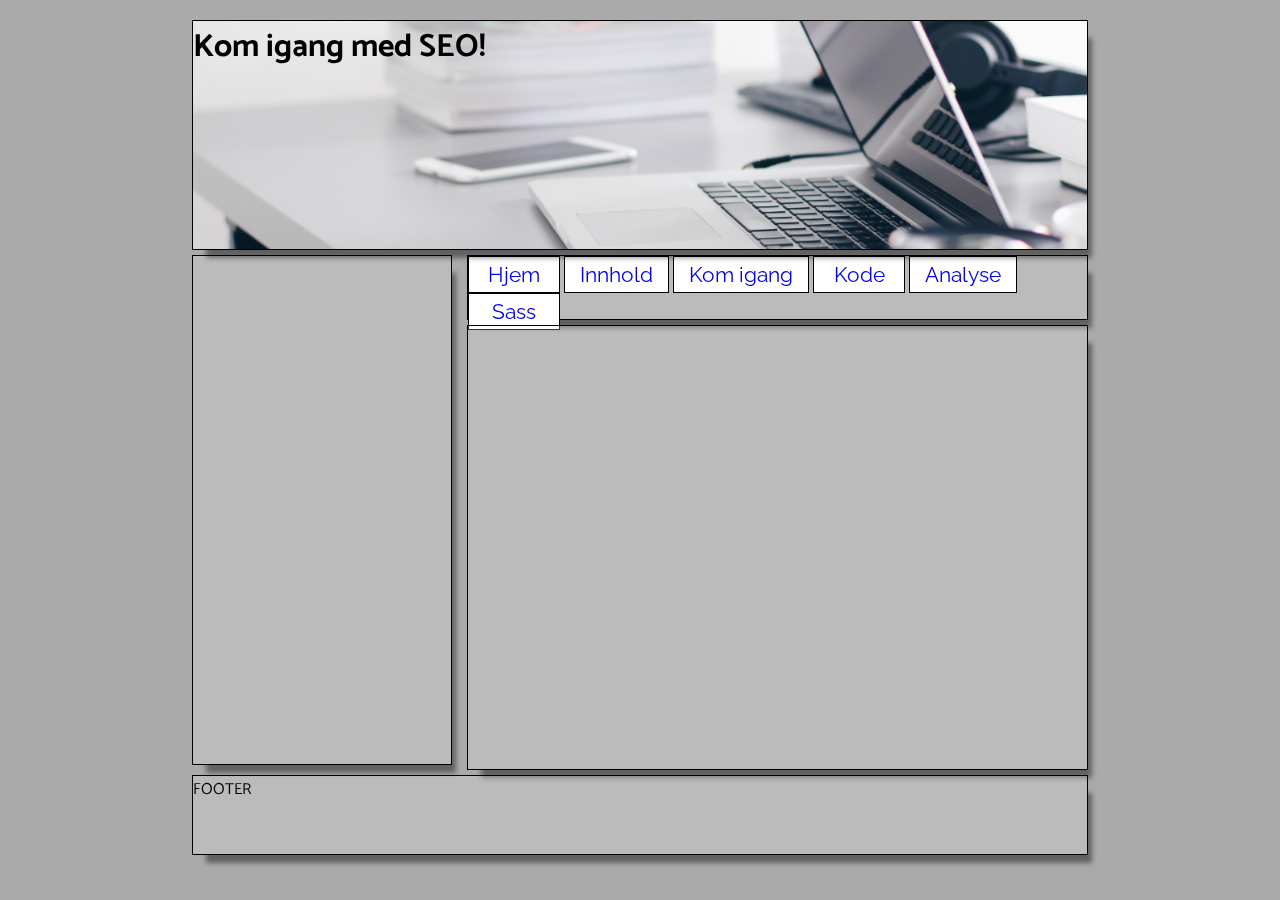
==== index.html @ b0d25c45 "Save computer" ====
<!DOCTYPE html>	
<html>
	<head>
		<meta charset="UTF-8"/>
		<title>Oblig3</title>
		<script type="text/javascript" src="./script/main.js"></script>
		<link rel="stylesheet" type="text/css" href="stiler/main.css" />
	</head>
	
	<body>
		<div id="full_background">
		</div>
	
		<div class="master-grid">
		
			<header id="main_header" class="grid-header">
			<h1>Kom igang med SEO!</h1>
			</header>
			
			<nav id="main_nav" class="grid-nav">
				<ul>
					<li><a href="#" class="small_button">Hjem</a></li>
					<li><a href="#" class="small_button">Innhold</a></li>
					<li><a href="#" class="small_button">Kom igang</a></li>
					<li><a href="#" class="small_button">Kode</a></li>
					<li><a href="#" class="small_button">Analyse</a></li>
					<li><a href="#" class="small_button">Sass</a></li>
				</ul>
			
			</nav>
			
			<aside id="main_aside" class="grid-aside">
			<section>
			
			</section>
			
			</aside>
			
			<main id="main_main" class="grid-main">
			
			</main>
			
			
			<div  class="grid_blank">
			
			</div>
			
			<footer id="main_footer" class="grid-footer">
			<p>FOOTER</p>
			
			</footer>
			
			
			
			
		</div>
	
	
	
	</body>


</html>
---- stiler/main.css ----
/*
 *     __        _______ ____           ___  _     _ _         _____ 
 *     \ \      / / ____| __ )         / _ \| |__ | (_) __ _  |___ / 
 *      \ \ /\ / /|  _| |  _ \   _____| | | | '_ \| | |/ _` |   |_ \ 
 *       \ V  V / | |___| |_) | |_____| |_| | |_) | | | (_| |  ___) |
 *        \_/\_/  |_____|____/         \___/|_.__/|_|_|\__, | |____/ 
 *                                                     |___/         
 * 						Laget av Magnus Pettersen
 *                                                                   
 */

 
 
@import url("normalize.css");
@import url("gridmapping.css");
@import url("myButtons.css");


	@import url('https://fonts.googleapis.com/css?family=Catamaran:200'); 
	/*	Brukes til vanlig tekst.
	/	font-family: 'Catamaran', sans-serif; */
	
	@import url('https://fonts.googleapis.com/css?family=Raleway:700');
	/*	Brukes til linker og buttons.
	/	font-family: 'Raleway', sans-serif; */






/*      ____  ____  _____ _____ _____  __
 *     |  _ \|  _ \| ____|  ___|_ _\ \/ /
 *     | |_) | |_) |  _| | |_   | | \  / 
 *     |  __/|  _ <| |___|  _|  | | /  \ 
 *     |_|   |_| \_\_____|_|   |___/_/\_\                                      
 */  
body * {
	-webkit-box-sizing: border-box;
	-moz-box-sizing: border-box;
	box-sizing: border-box;
}
body {
}
header, main, footer, nav, article, aside, div {
	display: block;
}
h1, h2, h3, h4, p {
	margin: 0;
	padding: 0;
	border: 0;
	
}
li, ul {
	margin: 0;
	padding: 0;
}
a {
	font-family: 'Raleway', sans-serif;
	font-size: 16pt;
}
h1, h2, h3 {
	font-family: 'Catamaran', sans-serif;
	
}
p {
	font-family: 'Catamaran', sans-serif;
	
}
/* 	 _____ _____ _____ _____ _____ _____ 
 *	|_____|_____|_____|_____|_____|_____|
 *	|_____|_____|_____|_____|_____|_____|
*/



body {
	width: 70%;
	margin: 0 auto;
	
}

/*#full_background {
    position: fixed;
    top: 50%;
    left: 50%;
    min-width: 100%;
    min-height: 100%;
    transform: translateX(-50%) translateY(-50%);
	z-index: -100;
    background-size: cover;
	opacity: 0.8;
	background-image: url("../bilder/background_full5.jpg");
}*/

#full_background {
	 position: fixed;
    top: 50%;
    left: 50%;
    min-width: 100%;
    min-height: 100%;
    transform: translateX(-50%) translateY(-50%);
	z-index: -100;
    background-size: cover;
	background-color: #aaa;
	
}

#main_header {
    background-size: cover;
	background-repeat: no-repeat;
	background-image: url("../bilder/header_background2.jpg");
	box-shadow: 9px 13px 5px -5px rgba(0,0,0,0.43);
	
}

#main_nav{
	box-shadow: 9px 13px 5px -5px rgba(0,0,0,0.43);
	
}
#main_nav ul li{
	display: inline-block;
	
}

#main_aside {
	box-shadow: 9px 13px 5px -5px rgba(0,0,0,0.43);
	
}

#main_main {
	box-shadow: 9px 13px 5px -5px rgba(0,0,0,0.43);
	
}

#main_footer {
	box-shadow: 9px 13px 5px -5px rgba(0,0,0,0.43);
	
}

#
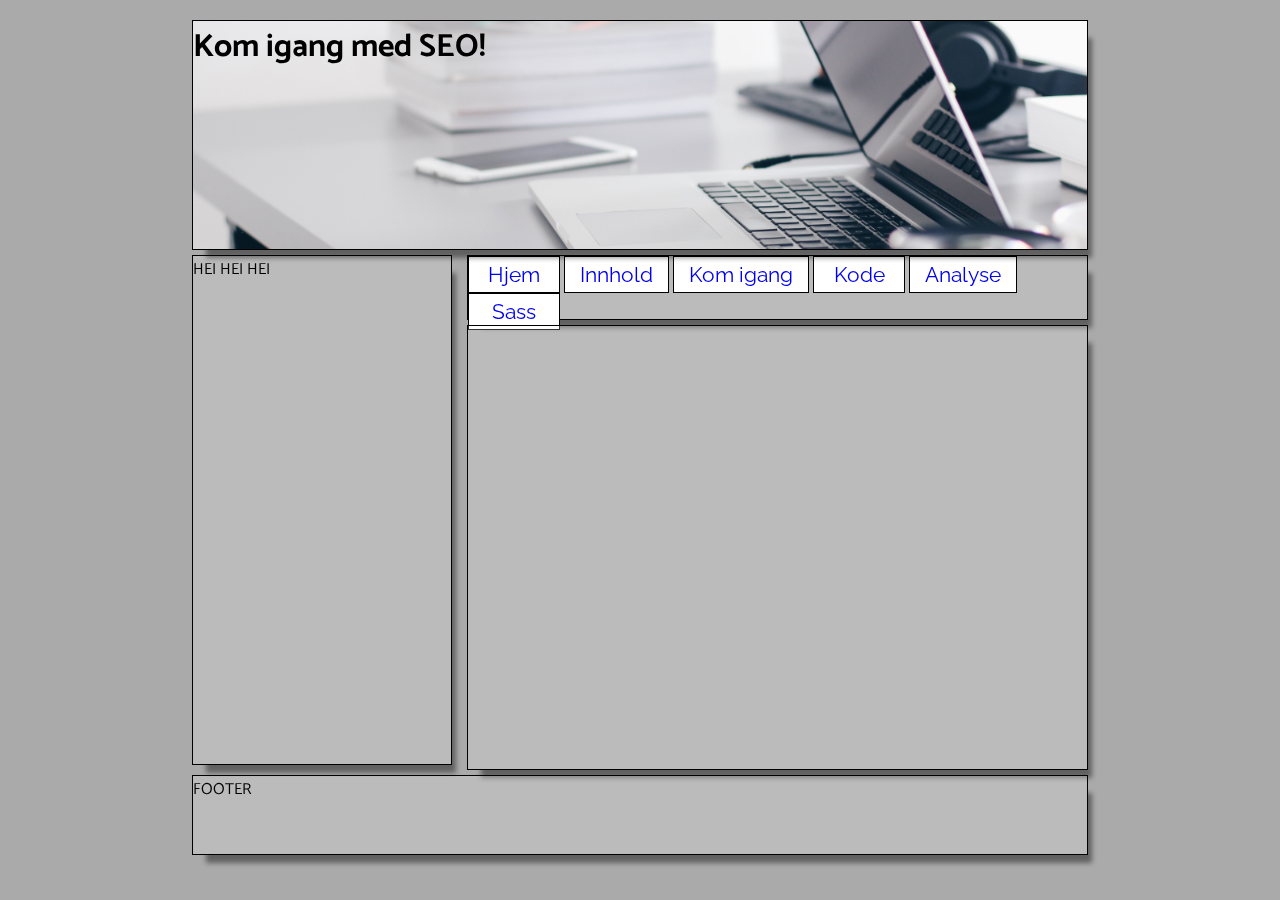
==== commit 789a2ec4: "Save test" ====
--- a/index.html
+++ b/index.html
@@ -31,7 +31,7 @@
 			
 			<aside id="main_aside" class="grid-aside">
 			<section>
-			
+			<p>HEI HEI HEI</p>
 			</section>
 			
 			</aside>
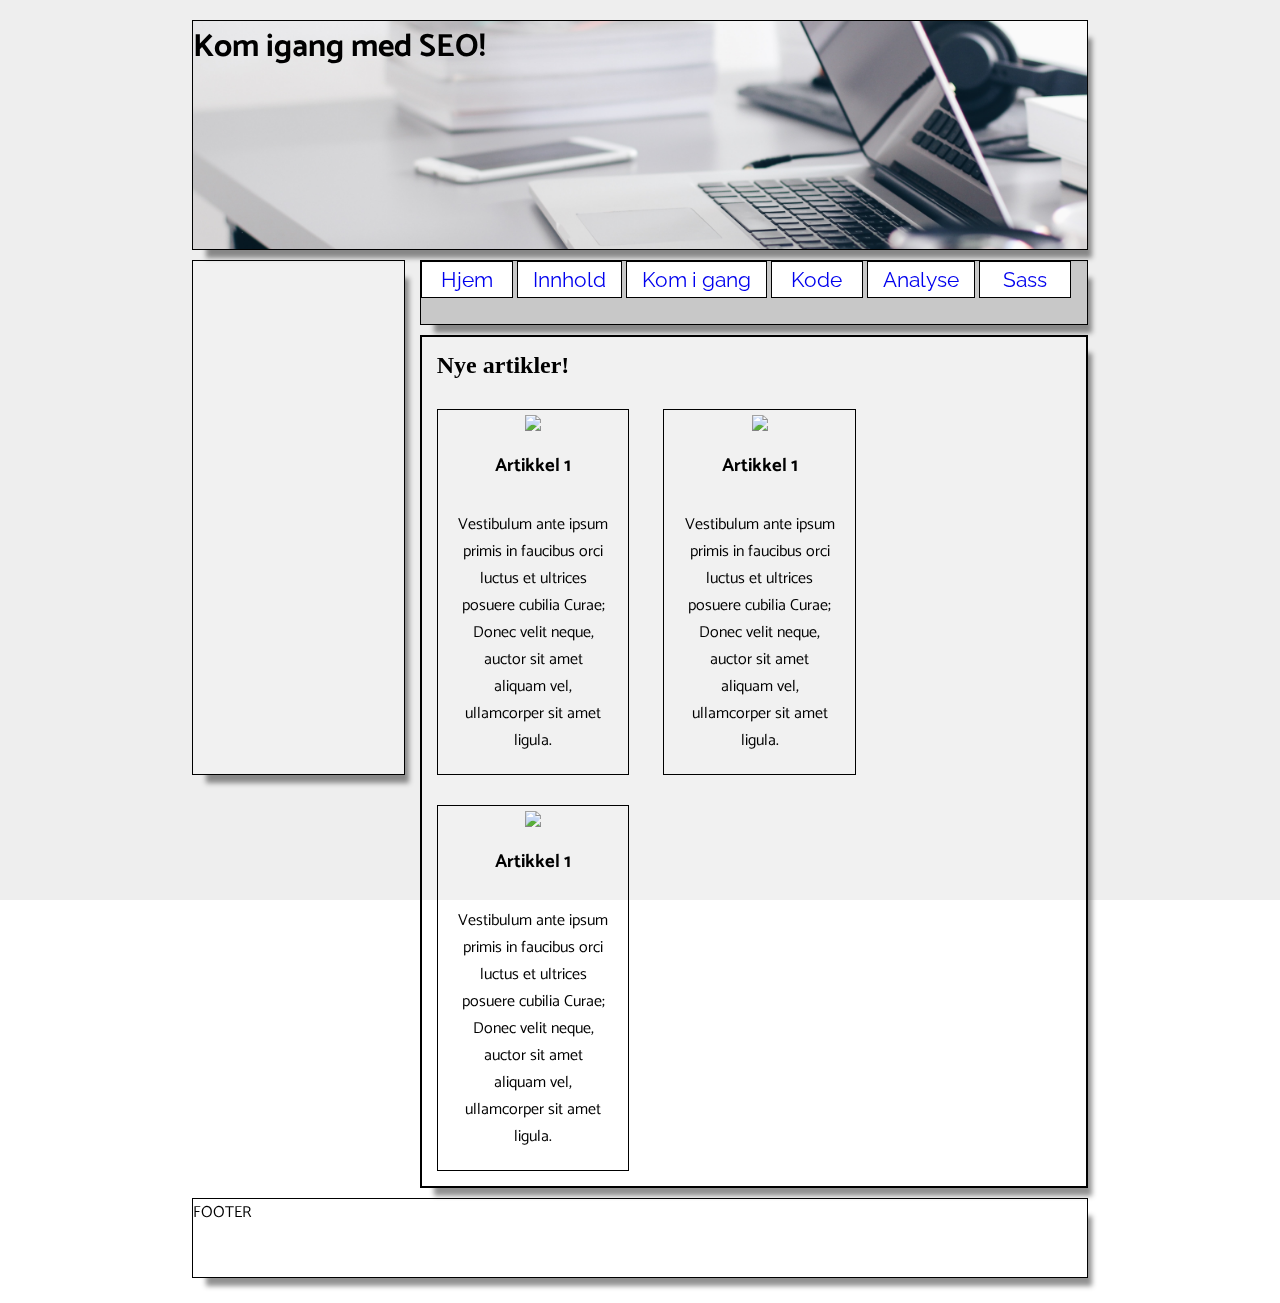
==== commit 3b30a0ea: "Save laptop" ====
--- a/index.html
+++ b/index.html
@@ -21,7 +21,7 @@
 				<ul>
 					<li><a href="#" class="small_button">Hjem</a></li>
 					<li><a href="#" class="small_button">Innhold</a></li>
-					<li><a href="#" class="small_button">Kom igang</a></li>
+					<li><a href="#" class="small_button">Kom i gang</a></li>
 					<li><a href="#" class="small_button">Kode</a></li>
 					<li><a href="#" class="small_button">Analyse</a></li>
 					<li><a href="#" class="small_button">Sass</a></li>
@@ -31,13 +31,46 @@
 			
 			<aside id="main_aside" class="grid-aside">
 			<section>
-			<p>HEI HEI HEI</p>
+				
 			</section>
 			
 			</aside>
 			
 			<main id="main_main" class="grid-main">
-			
+				
+				<section class="wrapper">
+				
+					<h2> Nye artikler!</h2>
+					
+					<article class="article_left">
+
+							<img src="http://via.placeholder.com/350x350">
+							<h3>Artikkel 1</h3>
+							<p>Vestibulum ante ipsum primis in faucibus orci luctus et ultrices posuere cubilia Curae; Donec velit neque, auctor sit amet aliquam vel, ullamcorper sit amet ligula.
+							</p>
+
+					</article>
+					<article class="article_left">
+
+							<img src="http://via.placeholder.com/350x350">
+							<h3>Artikkel 1</h3>
+							<p>Vestibulum ante ipsum primis in faucibus orci luctus et ultrices posuere cubilia Curae; Donec velit neque, auctor sit amet aliquam vel, ullamcorper sit amet ligula.
+							</p>
+
+					</article>
+					<article class="article_left">
+
+							<img src="http://via.placeholder.com/350x350">
+							<h3>Artikkel 1</h3>
+							<p>Vestibulum ante ipsum primis in faucibus orci luctus et ultrices posuere cubilia Curae; Donec velit neque, auctor sit amet aliquam vel, ullamcorper sit amet ligula.
+							</p>
+
+					</article>
+					
+					
+				
+				</section>
+				
 			</main>
 			
 			
--- a/stiler/main.css
+++ b/stiler/main.css
@@ -1,10 +1,10 @@
 /*
- *     __        _______ ____           ___  _     _ _         _____ 
- *     \ \      / / ____| __ )         / _ \| |__ | (_) __ _  |___ / 
- *      \ \ /\ / /|  _| |  _ \   _____| | | | '_ \| | |/ _` |   |_ \ 
- *       \ V  V / | |___| |_) | |_____| |_| | |_) | | | (_| |  ___) |
- *        \_/\_/  |_____|____/         \___/|_.__/|_|_|\__, | |____/ 
- *                                                     |___/         
+ *     __        _______ ____            ___  _     _ _         _____ 
+ *     \ \      / / ____| __ )          / _ \| |__ | (_) __ _  |___ / 
+ *      \ \ /\ / /|  _| |  _ \   _____ | | | | '_ \| | |/ _` |   |_ \ 
+ *       \ V  V / | |___| |_) | |_____|| |_| | |_) | | | (_| |  ___) |
+ *        \_/\_/  |_____|____/          \___/|_.__/|_|_|\__, | |____/ 
+ *                                                      |___/         
  * 						Laget av Magnus Pettersen
  *                                                                   
  */
@@ -35,6 +35,7 @@
  *     |  __/|  _ <| |___|  _|  | | /  \ 
  *     |_|   |_| \_\_____|_|   |___/_/\_\                                      
  */  
+ 
 body * {
 	-webkit-box-sizing: border-box;
 	-moz-box-sizing: border-box;
@@ -59,18 +60,24 @@
 	font-family: 'Raleway', sans-serif;
 	font-size: 16pt;
 }
-h1, h2, h3 {
+h1, h3 {
 	font-family: 'Catamaran', sans-serif;
+	
+}
+h2 {
+	padding: 15px;
 	
 }
 p {
 	font-family: 'Catamaran', sans-serif;
 	
 }
-/* 	 _____ _____ _____ _____ _____ _____ 
- *	|_____|_____|_____|_____|_____|_____|
- *	|_____|_____|_____|_____|_____|_____|
-*/
+
+ /* _ _ _ _ _ _ _ _ _ _ _ _ _ _ _ _ _ _ _ _ _ _ _ _ _ _ _ _ _ _ _ 
+ * (_| |_| |_| |_| |_| |_| |_| |_| |_| |_| |_| |_| |_| |_| |_| |_)
+ *   |/  |/  |/  |/  |/  |/  |/  |/  |/  |/  |/  |/  |/  |/  |/   
+ */
+
 
 
 
@@ -102,9 +109,17 @@
     transform: translateX(-50%) translateY(-50%);
 	z-index: -100;
     background-size: cover;
-	background-color: #aaa;
-	
-}
+	background-color: #EEE;
+	
+}
+
+
+/*      _   _                _           
+ *     | | | | ___  __ _  __| | ___ _ __ 
+ *     | |_| |/ _ \/ _` |/ _` |/ _ \ '__|
+ *     |  _  |  __/ (_| | (_| |  __/ |   
+ *     |_| |_|\___|\__,_|\__,_|\___|_|                                          
+ */
 
 #main_header {
     background-size: cover;
@@ -113,49 +128,208 @@
 	box-shadow: 9px 13px 5px -5px rgba(0,0,0,0.43);
 	
 }
+ /* _ _ _ _ _ _ _ _ _ _ _ _ _ _ _ _ _ _ _ _ _ _ _ _ _ _ _ _ _ _ _ 
+ * (_| |_| |_| |_| |_| |_| |_| |_| |_| |_| |_| |_| |_| |_| |_| |_)
+ *   |/  |/  |/  |/  |/  |/  |/  |/  |/  |/  |/  |/  |/  |/  |/   
+ */
+ 
+ 
+ 
+ 
+ 
+ 
+ 
+
+
+/*      _   _             
+ *     | \ | | __ ___   __
+ *     |  \| |/ _` \ \ / /
+ *     | |\  | (_| |\ V / 
+ *     |_| \_|\__,_| \_/  
+ *                        
+ */
 
 #main_nav{
 	box-shadow: 9px 13px 5px -5px rgba(0,0,0,0.43);
+	background-color: rgba(200,200,200,1);
 	
 }
 #main_nav ul li{
 	display: inline-block;
 	
 }
+ /* _ _ _ _ _ _ _ _ _ _ _ _ _ _ _ _ _ _ _ _ _ _ _ _ _ _ _ _ _ _ _ 
+ * (_| |_| |_| |_| |_| |_| |_| |_| |_| |_| |_| |_| |_| |_| |_| |_)
+ *   |/  |/  |/  |/  |/  |/  |/  |/  |/  |/  |/  |/  |/  |/  |/   
+ */
+ 
+ 
+ 
+ 
+ 
+ 
+ 
+
+
+/*
+ *         _        _     _      
+ *        / \   ___(_) __| | ___ 
+ *       / _ \ / __| |/ _` |/ _ \
+ *      / ___ \\__ \ | (_| |  __/
+ *     /_/   \_\___/_|\__,_|\___|
+ *                               
+ */
+
 
 #main_aside {
 	box-shadow: 9px 13px 5px -5px rgba(0,0,0,0.43);
 	
 }
+ /* _ _ _ _ _ _ _ _ _ _ _ _ _ _ _ _ _ _ _ _ _ _ _ _ _ _ _ _ _ _ _ 
+ * (_| |_| |_| |_| |_| |_| |_| |_| |_| |_| |_| |_| |_| |_| |_| |_)
+ *   |/  |/  |/  |/  |/  |/  |/  |/  |/  |/  |/  |/  |/  |/  |/   
+ */
+ 
+ 
+ 
+ 
+ 
+ 
+
+
+/*
+ *      __  __       _       
+ *     |  \/  | __ _(_)_ __  
+ *     | |\/| |/ _` | | '_ \ 
+ *     | |  | | (_| | | | | |
+ *     |_|  |_|\__,_|_|_| |_|
+ *                           
+ */
+
 
 #main_main {
 	box-shadow: 9px 13px 5px -5px rgba(0,0,0,0.43);
-	
-}
+	display: flex;
+	
+}
+ /* _ _ _ _ _ _ _ _ _ _ _ _ _ _ _ _ _ _ _ _ _ _ _ _ _ _ _ _ _ _ _ 
+ * (_| |_| |_| |_| |_| |_| |_| |_| |_| |_| |_| |_| |_| |_| |_| |_)
+ *   |/  |/  |/  |/  |/  |/  |/  |/  |/  |/  |/  |/  |/  |/  |/   
+ */
+ 
+ 
+ 
+ 
+ 
+ 
+ 
+
+
+/***
+ *      _____           _            
+ *     |  ___|__   ___ | |_ ___ _ __ 
+ *     | |_ / _ \ / _ \| __/ _ \ '__|
+ *     |  _| (_) | (_) | ||  __/ |   
+ *     |_|  \___/ \___/ \__\___|_|   
+ *                                   
+ */
+
 
 #main_footer {
 	box-shadow: 9px 13px 5px -5px rgba(0,0,0,0.43);
 	
 }
-
-#
-
-
-
-
-
-
-
-
-
-
-
-
-
-
-
-
-
-
-
-
+ /* _ _ _ _ _ _ _ _ _ _ _ _ _ _ _ _ _ _ _ _ _ _ _ _ _ _ _ _ _ _ _ 
+ * (_| |_| |_| |_| |_| |_| |_| |_| |_| |_| |_| |_| |_| |_| |_| |_)
+ *   |/  |/  |/  |/  |/  |/  |/  |/  |/  |/  |/  |/  |/  |/  |/   
+ */
+ 
+ 
+ 
+ 
+ 
+ 
+ 
+
+
+/***
+ *       ____ _                         
+ *      / ___| | __ _ ___ ___  ___  ___ 
+ *     | |   | |/ _` / __/ __|/ _ \/ __|
+ *     | |___| | (_| \__ \__ \  __/\__ \
+ *      \____|_|\__,_|___/___/\___||___/
+ *                                      
+ */
+
+.wrapper {
+	border: 1px solid black;
+	float: left;
+	width: 100%;
+	max-width: 100%;
+	flex-wrap: wrap;
+	flex-direction: row;
+	justify-content: flex-start;
+	
+}
+
+.article_left {
+	display: inline-block;
+	margin: 15px;
+	border: 1px solid black;
+	padding: 5px;
+	text-align: center;
+	min-width: 180px;
+	max-width: 29%;
+}
+.article_left p, h3 {
+	padding: 15px;
+}
+.article_left img {
+	width: 100%;
+	
+}
+
+
+.article_left_img {
+	
+}
+ /* _ _ _ _ _ _ _ _ _ _ _ _ _ _ _ _ _ _ _ _ _ _ _ _ _ _ _ _ _ _ _ 
+ * (_| |_| |_| |_| |_| |_| |_| |_| |_| |_| |_| |_| |_| |_| |_| |_)
+ *   |/  |/  |/  |/  |/  |/  |/  |/  |/  |/  |/  |/  |/  |/  |/   
+ */
+ 
+ 
+ 
+ 
+ 
+ 
+ 
+
+
+@media only screen and (max-width: 700px) {
+	body {
+		background: red;
+		color: purple;
+		
+	}
+	
+}
+
+
+
+
+
+
+
+
+
+
+
+
+
+
+
+
+
+
+
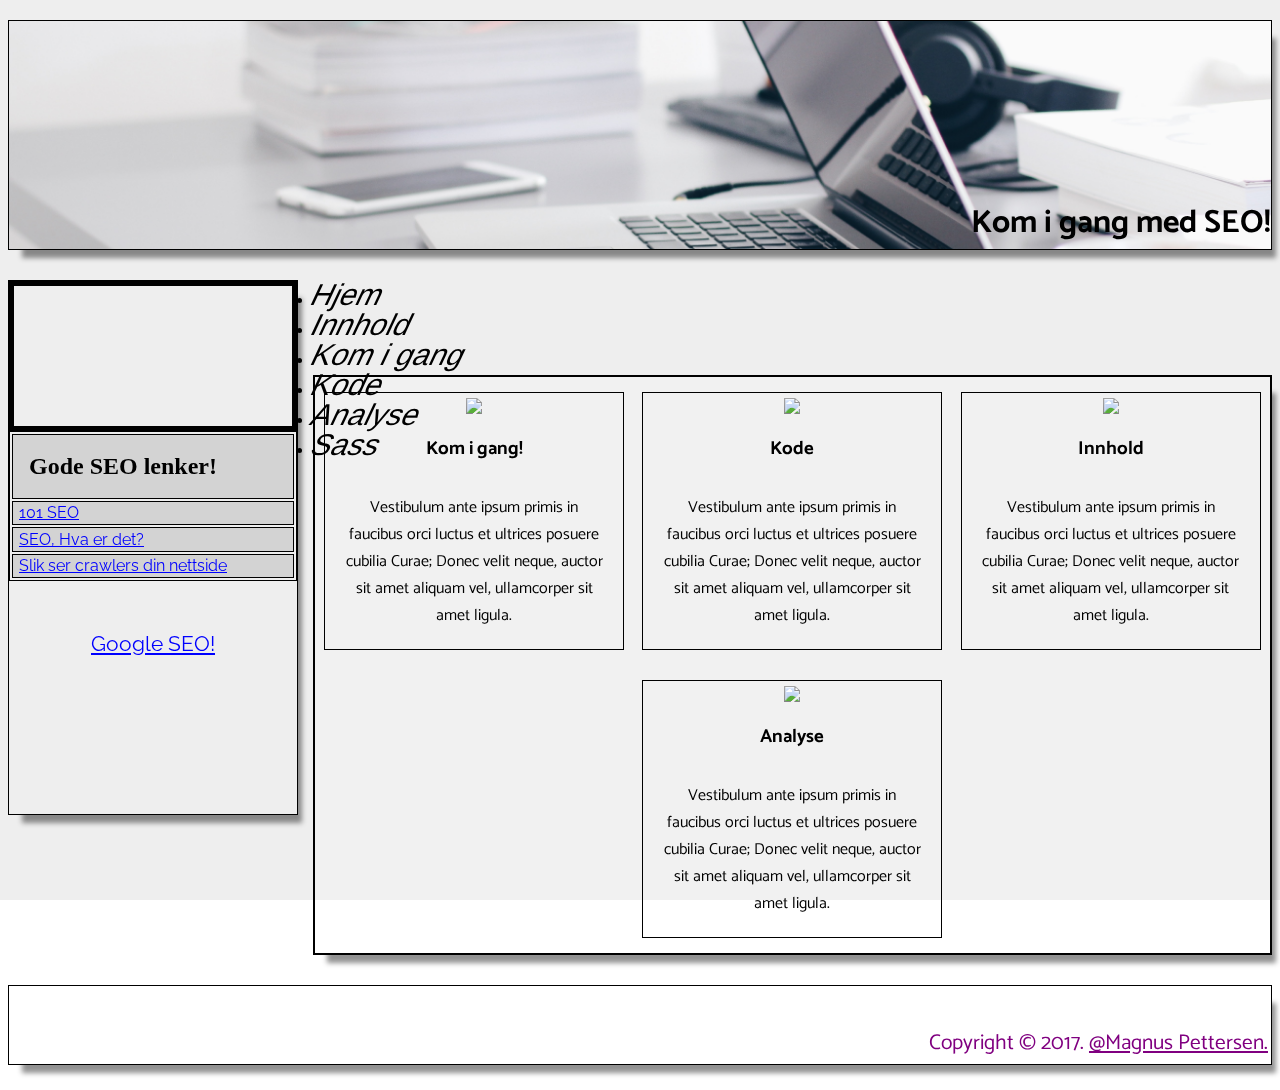
==== commit 4592ec07: "Save computer." ====
--- a/index.html
+++ b/index.html
@@ -14,38 +14,87 @@
 		<div class="master-grid">
 		
 			<header id="main_header" class="grid-header">
-			<h1>Kom igang med SEO!</h1>
+			<h1 class="header_title">Kom i gang med SEO!</h1>
 			</header>
 			
-			<nav id="main_nav" class="grid-nav">
-				<ul>
-					<li><a href="#" class="small_button">Hjem</a></li>
-					<li><a href="#" class="small_button">Innhold</a></li>
-					<li><a href="#" class="small_button">Kom i gang</a></li>
-					<li><a href="#" class="small_button">Kode</a></li>
-					<li><a href="#" class="small_button">Analyse</a></li>
-					<li><a href="#" class="small_button">Sass</a></li>
-				</ul>
-			
+			<nav class="grid-nav">
+				<div id="main_nav">
+					<ul>
+						<li class="small_button_skew"><a href="#">Hjem</a></li>
+						<li class="small_button_skew"><a href="#">Innhold</a></li>
+						<li class="small_button_skew"><a href="#">Kom i gang</a></li>
+						<li class="small_button_skew"><a href="#">Kode</a></li>
+						<li class="small_button_skew"><a href="#">Analyse</a></li>
+						<li class="small_button_skew"><a href="#">Sass</a></li>
+					</ul>
+				</div>
 			</nav>
 			
 			<aside id="main_aside" class="grid-aside">
 			<section>
+				
+				
+				
+				
+				<article class="aside_article">
+					<iframe  class="aside_iframe" src="https://www.youtube.com/embed/lyiikzjg9a0" align="center" allowfullscreen></iframe>
+				</article>
+				
+				<article class="aside_article">
+					<table>
+						<tr>
+							<th><h2>Gode SEO lenker!</h2></th>
+						</tr>
+						
+						<tr>
+							<td><a href="https://www.searchenginejournal.com/101-quick-seo-tips/180563/">101 SEO</a></td>
+						</tr>
+						
+						<tr>
+							<td><a href="#">SEO, Hva er det?</a></td>
+						</tr>
+						
+						<tr>
+							<td><a href="http://www.browseo.net/">Slik ser crawlers din nettside</a></td>
+						</tr>
+					
+					</table>
+					
+					
+				</article>
+				
+				<article class="aside_article">
+				
+					<div id="google_button">
+						<a class="large_button" href="#">
+							Google SEO!
+						</a>
+					</div>
+				
+				</article>
 				
 			</section>
 			
 			</aside>
 			
 			<main id="main_main" class="grid-main">
-				
 				<section class="wrapper">
 				
-					<h2> Nye artikler!</h2>
+					
 					
 					<article class="article_left">
 
 							<img src="http://via.placeholder.com/350x350">
-							<h3>Artikkel 1</h3>
+							<h3>Kom i gang!</h3>
+							<p>Vestibulum ante ipsum primis in faucibus orci luctus et ultrices posuere cubilia Curae; Donec velit neque, auctor sit amet aliquam vel, ullamcorper sit amet ligula.
+							</p>
+
+					</article>
+					
+					<article class="article_left">
+
+							<img src="http://via.placeholder.com/750x750">
+							<h3>Kode</h3>
 							<p>Vestibulum ante ipsum primis in faucibus orci luctus et ultrices posuere cubilia Curae; Donec velit neque, auctor sit amet aliquam vel, ullamcorper sit amet ligula.
 							</p>
 
@@ -53,7 +102,7 @@
 					<article class="article_left">
 
 							<img src="http://via.placeholder.com/350x350">
-							<h3>Artikkel 1</h3>
+							<h3>Innhold</h3>
 							<p>Vestibulum ante ipsum primis in faucibus orci luctus et ultrices posuere cubilia Curae; Donec velit neque, auctor sit amet aliquam vel, ullamcorper sit amet ligula.
 							</p>
 
@@ -61,12 +110,11 @@
 					<article class="article_left">
 
 							<img src="http://via.placeholder.com/350x350">
-							<h3>Artikkel 1</h3>
+							<h3>Analyse</h3>
 							<p>Vestibulum ante ipsum primis in faucibus orci luctus et ultrices posuere cubilia Curae; Donec velit neque, auctor sit amet aliquam vel, ullamcorper sit amet ligula.
 							</p>
 
 					</article>
-					
 					
 				
 				</section>
@@ -79,7 +127,7 @@
 			</div>
 			
 			<footer id="main_footer" class="grid-footer">
-			<p>FOOTER</p>
+			<p class="copy_text" >Copyright © 2017. <a href="mailto:magnusp@hiof.no">@Magnus Pettersen.</a></p>
 			
 			</footer>
 			
--- a/stiler/main.css
+++ b/stiler/main.css
@@ -28,8 +28,8 @@
 
 
 
-
-/*      ____  ____  _____ _____ _____  __
+/**********************************
+ *      ____  ____  _____ _____ _____  __
  *     |  _ \|  _ \| ____|  ___|_ _\ \/ /
  *     | |_) | |_) |  _| | |_   | | \  / 
  *     |  __/|  _ <| |___|  _|  | | /  \ 
@@ -59,6 +59,14 @@
 a {
 	font-family: 'Raleway', sans-serif;
 	font-size: 16pt;
+	color: blue;
+}
+a:hover {
+	color: #04F;
+	
+}
+a:visited {
+	color: purple;
 }
 h1, h3 {
 	font-family: 'Catamaran', sans-serif;
@@ -73,32 +81,7 @@
 	
 }
 
- /* _ _ _ _ _ _ _ _ _ _ _ _ _ _ _ _ _ _ _ _ _ _ _ _ _ _ _ _ _ _ _ 
- * (_| |_| |_| |_| |_| |_| |_| |_| |_| |_| |_| |_| |_| |_| |_| |_)
- *   |/  |/  |/  |/  |/  |/  |/  |/  |/  |/  |/  |/  |/  |/  |/   
- */
-
-
-
-
-body {
-	width: 70%;
-	margin: 0 auto;
-	
-}
-
-/*#full_background {
-    position: fixed;
-    top: 50%;
-    left: 50%;
-    min-width: 100%;
-    min-height: 100%;
-    transform: translateX(-50%) translateY(-50%);
-	z-index: -100;
-    background-size: cover;
-	opacity: 0.8;
-	background-image: url("../bilder/background_full5.jpg");
-}*/
+
 
 #full_background {
 	 position: fixed;
@@ -113,8 +96,8 @@
 	
 }
 
-
-/*      _   _                _           
+/**********************************
+ *      _   _                _           
  *     | | | | ___  __ _  __| | ___ _ __ 
  *     | |_| |/ _ \/ _` |/ _` |/ _ \ '__|
  *     |  _  |  __/ (_| | (_| |  __/ |   
@@ -128,20 +111,22 @@
 	box-shadow: 9px 13px 5px -5px rgba(0,0,0,0.43);
 	
 }
- /* _ _ _ _ _ _ _ _ _ _ _ _ _ _ _ _ _ _ _ _ _ _ _ _ _ _ _ _ _ _ _ 
- * (_| |_| |_| |_| |_| |_| |_| |_| |_| |_| |_| |_| |_| |_| |_| |_)
- *   |/  |/  |/  |/  |/  |/  |/  |/  |/  |/  |/  |/  |/  |/  |/   
- */
- 
- 
- 
- 
- 
- 
- 
-
-
-/*      _   _             
+.header_title {
+	position: absolute;
+	bottom: 0;
+	right: 0;
+	
+}
+ 
+ 
+ 
+ 
+ 
+ 
+ 
+
+/**********************************
+ *      _   _             
  *     | \ | | __ ___   __
  *     |  \| |/ _` \ \ / /
  *     | |\  | (_| |\ V / 
@@ -150,28 +135,41 @@
  */
 
 #main_nav{
-	box-shadow: 9px 13px 5px -5px rgba(0,0,0,0.43);
-	background-color: rgba(200,200,200,1);
-	
+	/*box-shadow: 9px 13px 5px -5px rgba(0,0,0,0.43);
+	background-color: rgba(200,200,200,1);*/
+	height: 100%;
+	
+	
+}
+#main_nav ul{ 
+	display: inline-block;
+	margin: 0 auto;
 }
 #main_nav ul li{
-	display: inline-block;
-	
-}
- /* _ _ _ _ _ _ _ _ _ _ _ _ _ _ _ _ _ _ _ _ _ _ _ _ _ _ _ _ _ _ _ 
- * (_| |_| |_| |_| |_| |_| |_| |_| |_| |_| |_| |_| |_| |_| |_| |_)
- *   |/  |/  |/  |/  |/  |/  |/  |/  |/  |/  |/  |/  |/  |/  |/   
- */
- 
- 
- 
- 
- 
- 
- 
-
-
-/*
+	
+
+}
+#main_nav a {
+  display: inline-block;
+  width: 100%;
+  height: 100%;
+  text-decoration:none;
+  font: 30px/1 sans-serif;
+  transform: skew(-25deg); /* INVERSE SKEW */
+  color: #000;
+	
+}
+
+ 
+ 
+ 
+ 
+ 
+ 
+ 
+
+
+/**********************************
  *         _        _     _      
  *        / \   ___(_) __| | ___ 
  *       / _ \ / __| |/ _` |/ _ \
@@ -183,21 +181,49 @@
 
 #main_aside {
 	box-shadow: 9px 13px 5px -5px rgba(0,0,0,0.43);
-	
-}
- /* _ _ _ _ _ _ _ _ _ _ _ _ _ _ _ _ _ _ _ _ _ _ _ _ _ _ _ _ _ _ _ 
- * (_| |_| |_| |_| |_| |_| |_| |_| |_| |_| |_| |_| |_| |_| |_| |_)
- *   |/  |/  |/  |/  |/  |/  |/  |/  |/  |/  |/  |/  |/  |/  |/   
- */
- 
- 
- 
- 
- 
- 
-
-
-/*
+}
+.aside_article { 
+	width: 100%;
+}
+.aside_article td a{
+	font-size: 12pt;
+	padding: 5px;	
+}
+.aside_article table {
+	text-align: center;
+	border: 1px solid black;
+	margin: 0 auto;
+	width: 288px;
+	height: 150px;
+}
+.aside_article td, th {
+	border: 1px solid black;
+	background: lightgrey;
+	text-align: left;
+}
+.aside_iframe {
+	height: 150px;
+	width: 288px;
+	border: 5px solid black;
+}
+#google_button a {
+	padding: 15px;
+	font-size: 16pt;
+}
+#google_button {
+	text-align: center;
+	margin-top: 50px;
+}
+
+
+
+
+
+
+
+
+
+/**********************************
  *      __  __       _       
  *     |  \/  | __ _(_)_ __  
  *     | |\/| |/ _` | | '_ \ 
@@ -206,26 +232,47 @@
  *                           
  */
 
-
 #main_main {
 	box-shadow: 9px 13px 5px -5px rgba(0,0,0,0.43);
 	display: flex;
 	
 }
- /* _ _ _ _ _ _ _ _ _ _ _ _ _ _ _ _ _ _ _ _ _ _ _ _ _ _ _ _ _ _ _ 
- * (_| |_| |_| |_| |_| |_| |_| |_| |_| |_| |_| |_| |_| |_| |_| |_)
- *   |/  |/  |/  |/  |/  |/  |/  |/  |/  |/  |/  |/  |/  |/  |/   
- */
- 
- 
- 
- 
- 
- 
- 
-
-
-/***
+.wrapper {
+	border: 1px solid black;
+	width: 100%;
+	max-width: 100%;
+	display: flex;
+	flex-direction: row;
+	flex-wrap: wrap;
+	justify-content: flex-start;
+	
+}
+.article_left {
+	display: inline-block;
+	margin: 15px auto;
+	border: 1px solid black;
+	padding: 5px;
+	text-align: center;
+	min-width: 210px;
+	max-width: 300px;
+}
+.article_left p, h3 {
+	padding: 15px;
+}
+.article_left img {
+	width: 100%;
+	
+}
+
+ 
+ 
+ 
+ 
+ 
+ 
+
+
+/**********************************
  *      _____           _            
  *     |  ___|__   ___ | |_ ___ _ __ 
  *     | |_ / _ \ / _ \| __/ _ \ '__|
@@ -237,22 +284,33 @@
 
 #main_footer {
 	box-shadow: 9px 13px 5px -5px rgba(0,0,0,0.43);
-	
-}
- /* _ _ _ _ _ _ _ _ _ _ _ _ _ _ _ _ _ _ _ _ _ _ _ _ _ _ _ _ _ _ _ 
- * (_| |_| |_| |_| |_| |_| |_| |_| |_| |_| |_| |_| |_| |_| |_| |_)
- *   |/  |/  |/  |/  |/  |/  |/  |/  |/  |/  |/  |/  |/  |/  |/   
- */
- 
- 
- 
- 
- 
- 
- 
-
-
-/***
+	position: relative;
+	
+}
+.copy_text {
+	position: absolute;
+	right: 0;
+	bottom: 0;
+	font-size: 16pt;
+	margin: 3px;
+	color: purple;
+	color: purple;
+}
+.copy_text a {
+	color: purple;
+	font-family: 'Catamaran', sans-serif; 
+}
+
+ 
+ 
+ 
+ 
+ 
+ 
+ 
+
+
+/**********************************
  *       ____ _                         
  *      / ___| | __ _ ___ ___  ___  ___ 
  *     | |   | |/ _` / __/ __|/ _ \/ __|
@@ -261,52 +319,35 @@
  *                                      
  */
 
-.wrapper {
-	border: 1px solid black;
-	float: left;
-	width: 100%;
-	max-width: 100%;
-	flex-wrap: wrap;
-	flex-direction: row;
-	justify-content: flex-start;
-	
-}
-
-.article_left {
-	display: inline-block;
-	margin: 15px;
-	border: 1px solid black;
-	padding: 5px;
-	text-align: center;
-	min-width: 180px;
-	max-width: 29%;
-}
-.article_left p, h3 {
-	padding: 15px;
-}
-.article_left img {
-	width: 100%;
-	
-}
-
-
-.article_left_img {
-	
-}
- /* _ _ _ _ _ _ _ _ _ _ _ _ _ _ _ _ _ _ _ _ _ _ _ _ _ _ _ _ _ _ _ 
- * (_| |_| |_| |_| |_| |_| |_| |_| |_| |_| |_| |_| |_| |_| |_| |_)
- *   |/  |/  |/  |/  |/  |/  |/  |/  |/  |/  |/  |/  |/  |/  |/   
- */
- 
- 
- 
- 
- 
- 
- 
-
-
-@media only screen and (max-width: 700px) {
+
+
+
+ @media only screen and (max-width: 1100px) {
+	 
+	 #main_nav {
+		 
+		 text-align: center;
+	 }
+	
+	#main_aside {
+		text-align: center;
+	}
+	 
+	 .aside_iframe {
+		 display: none;
+	 }
+	 
+	 .aside_article table {
+		 margin: 0 auto;
+	 }
+	 
+	 #google_button {
+		 
+	 }
+ }
+
+ 
+@media only screen and (max-width: 350px) {
 	body {
 		background: red;
 		color: purple;
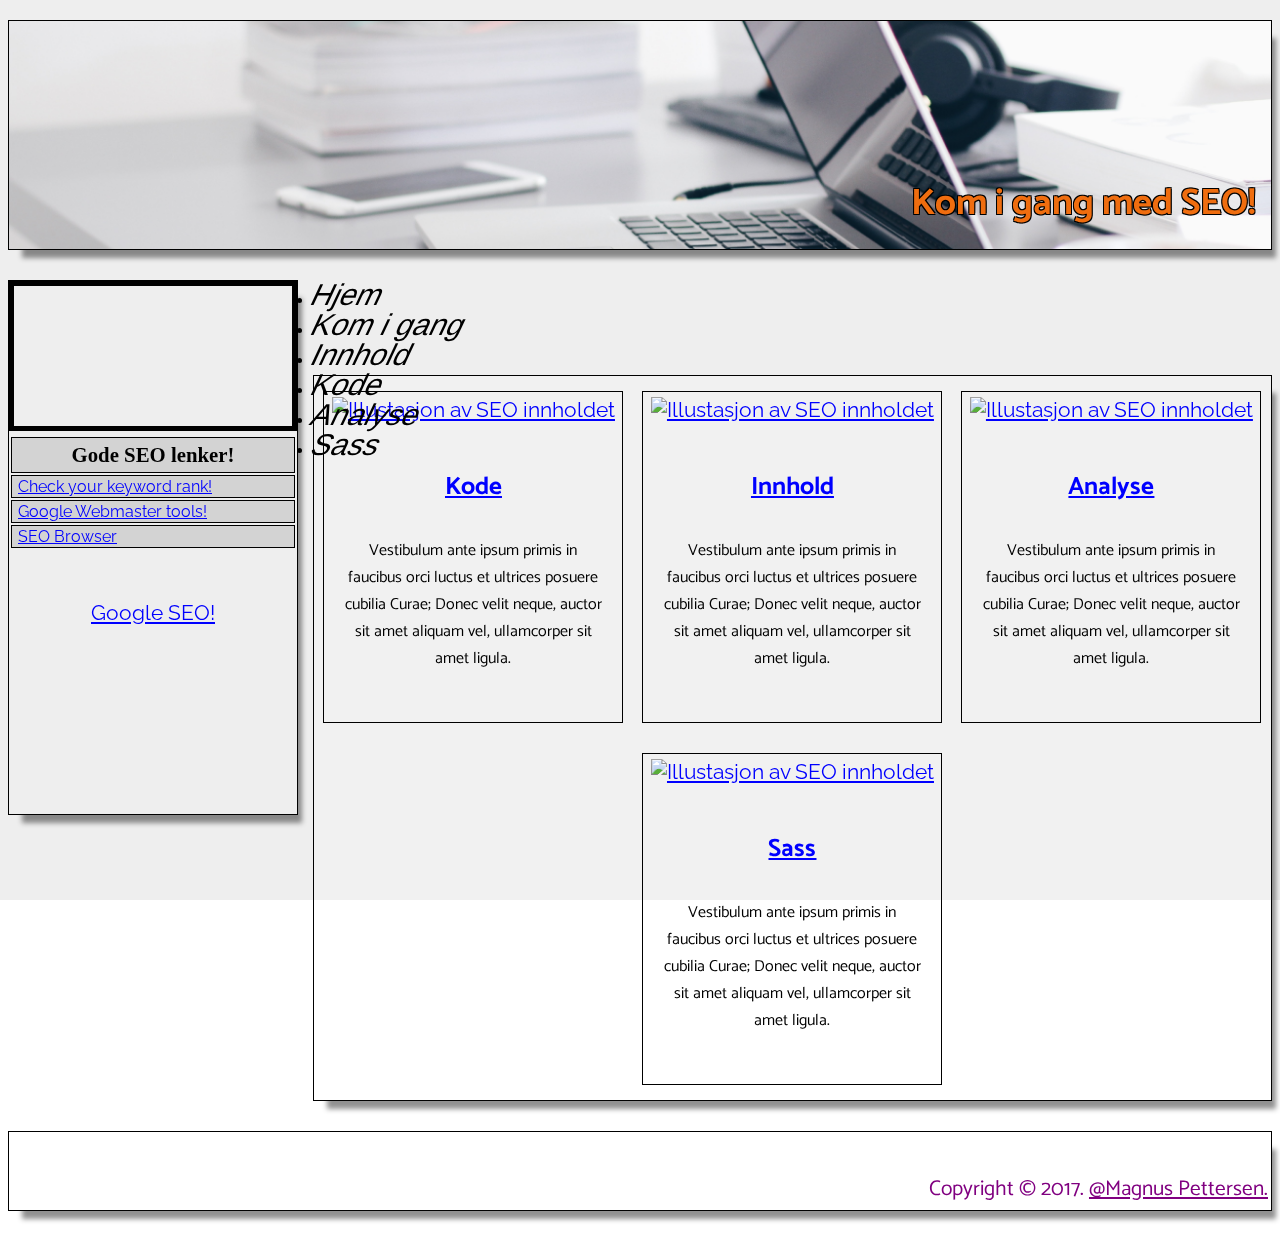
==== commit 992605fb: "Save computer." ====
--- a/index.html
+++ b/index.html
@@ -2,7 +2,7 @@
 <html>
 	<head>
 		<meta charset="UTF-8"/>
-		<title>Oblig3</title>
+		<title>Kom i gang med SEO!</title>
 		<script type="text/javascript" src="./script/main.js"></script>
 		<link rel="stylesheet" type="text/css" href="stiler/main.css" />
 	</head>
@@ -20,12 +20,12 @@
 			<nav class="grid-nav">
 				<div id="main_nav">
 					<ul>
-						<li class="small_button_skew"><a href="#">Hjem</a></li>
-						<li class="small_button_skew"><a href="#">Innhold</a></li>
-						<li class="small_button_skew"><a href="#">Kom i gang</a></li>
-						<li class="small_button_skew"><a href="#">Kode</a></li>
-						<li class="small_button_skew"><a href="#">Analyse</a></li>
-						<li class="small_button_skew"><a href="#">Sass</a></li>
+						<li class="small_button_skew"><a href="./index.html">Hjem</a></li>
+						<li class="small_button_skew"><a href="./artikkel/kom_i_gang.html">Kom i gang</a></li>
+						<li class="small_button_skew"><a href="./artikkel/innhold.html">Innhold</a></li>
+						<li class="small_button_skew"><a href="./artikkel/kode.html">Kode</a></li>
+						<li class="small_button_skew"><a href="./artikkel/analyse.html">Analyse</a></li>
+						<li class="small_button_skew"><a href="./artikkel/sass.html">Sass</a></li>
 					</ul>
 				</div>
 			</nav>
@@ -37,36 +37,34 @@
 				
 				
 				<article class="aside_article">
-					<iframe  class="aside_iframe" src="https://www.youtube.com/embed/lyiikzjg9a0" align="center" allowfullscreen></iframe>
+					<iframe  class="aside_iframe" src="https://www.youtube.com/embed/lyiikzjg9a0" allowfullscreen></iframe>
 				</article>
 				
-				<article class="aside_article">
-					<table>
+				
+					<table class="aside_article">
 						<tr>
-							<th><h2>Gode SEO lenker!</h2></th>
+							<th>Gode SEO lenker!</th>
 						</tr>
 						
 						<tr>
-							<td><a href="https://www.searchenginejournal.com/101-quick-seo-tips/180563/">101 SEO</a></td>
+							<td><a target="_blank" href="https://serps.com/tools/rank-checker/">Check your keyword rank!</a></td>
 						</tr>
 						
 						<tr>
-							<td><a href="#">SEO, Hva er det?</a></td>
+							<td><a target="_blank" href="https://www.google.com/webmasters/tools/home?hl=no">Google Webmaster tools!</a></td>
 						</tr>
 						
 						<tr>
-							<td><a href="http://www.browseo.net/">Slik ser crawlers din nettside</a></td>
+							<td><a target="_blank" href="http://www.browseo.net/">SEO Browser</a></td>
 						</tr>
 					
 					</table>
-					
-					
-				</article>
+				
 				
 				<article class="aside_article">
 				
 					<div id="google_button">
-						<a class="large_button" href="#">
+						<a class="large_button" target="_blank" href="https://www.google.no/search?q=SEO">
 							Google SEO!
 						</a>
 					</div>
@@ -80,37 +78,45 @@
 			<main id="main_main" class="grid-main">
 				<section class="wrapper">
 				
-					
-					
+				
 					<article class="article_left">
 
-							<img src="http://via.placeholder.com/350x350">
-							<h3>Kom i gang!</h3>
-							<p>Vestibulum ante ipsum primis in faucibus orci luctus et ultrices posuere cubilia Curae; Donec velit neque, auctor sit amet aliquam vel, ullamcorper sit amet ligula.
-							</p>
-
-					</article>
-					
-					<article class="article_left">
-
-							<img src="http://via.placeholder.com/750x750">
-							<h3>Kode</h3>
+							<a href="./artikkel/kode.html">
+								<img alt="Illustasjon av SEO innholdet"  src="https://upload.wikimedia.org/wikipedia/commons/thumb/0/00/HTML5_logo_black.svg/1000px-HTML5_logo_black.svg.png">
+							</a>
+							<a href="./artikkel/kode.html"><h3>Kode</h3></a>
 							<p>Vestibulum ante ipsum primis in faucibus orci luctus et ultrices posuere cubilia Curae; Donec velit neque, auctor sit amet aliquam vel, ullamcorper sit amet ligula.
 							</p>
 
 					</article>
 					<article class="article_left">
 
-							<img src="http://via.placeholder.com/350x350">
-							<h3>Innhold</h3>
+							<a href="./artikkel/innhold.html">
+								<img alt="Illustasjon av SEO innholdet"  src="http://static1.squarespace.com/static/55ef1abee4b041e2f363f305/t/569682594bf118e07a732826/1482890375949/">
+							</a>
+							<a href="./artikkel/innhold.html"><h3>Innhold</h3></a>
 							<p>Vestibulum ante ipsum primis in faucibus orci luctus et ultrices posuere cubilia Curae; Donec velit neque, auctor sit amet aliquam vel, ullamcorper sit amet ligula.
 							</p>
 
 					</article>
 					<article class="article_left">
 
-							<img src="http://via.placeholder.com/350x350">
-							<h3>Analyse</h3>
+							<a href="./artikkel/analyse.html">
+								<img alt="Illustasjon av SEO innholdet"  src="http://customerthink.com/wp-content/uploads/blue-analytics-icon.png">
+							</a>
+							<a href="./artikkel/analyse.html"><h3>Analyse</h3></a>
+							<p>Vestibulum ante ipsum primis in faucibus orci luctus et ultrices posuere cubilia Curae; Donec velit neque, auctor sit amet aliquam vel, ullamcorper sit amet ligula.
+							</p>
+
+					</article>
+						
+					
+					<article class="article_left">
+
+							<a href="./artikkel/sass.html">
+								<img alt="Illustasjon av SEO innholdet"  src="http://www.unixstickers.com/image/cache/data/stickers/sass/sass.sh-600x600.png">
+							</a>
+							<a href="./artikkel/sass.html"><h3>Sass</h3></a>
 							<p>Vestibulum ante ipsum primis in faucibus orci luctus et ultrices posuere cubilia Curae; Donec velit neque, auctor sit amet aliquam vel, ullamcorper sit amet ligula.
 							</p>
 
--- a/stiler/main.css
+++ b/stiler/main.css
@@ -78,6 +78,15 @@
 }
 p {
 	font-family: 'Catamaran', sans-serif;
+	
+}
+code {
+	padding: 15px;
+	margin: 0 auto;
+	display: block;
+	width: 50%;
+	background: lightgrey;
+	border: 1px solid black;
 	
 }
 
@@ -115,6 +124,10 @@
 	position: absolute;
 	bottom: 0;
 	right: 0;
+	margin: 15px;
+	font-size: 2.3rem;
+	color: #ef6d0f;
+	text-shadow: -1px -1px 0 #000, 1px -1px 0 #000, -1px 1px 0 #000, 1px 1px 0 #000;
 	
 }
  
@@ -196,6 +209,12 @@
 	width: 288px;
 	height: 150px;
 }
+.aside_article th {
+	padding: 5px;
+	font-size: 1.3rem;
+	text-align: center;
+	
+}
 .aside_article td, th {
 	border: 1px solid black;
 	background: lightgrey;
@@ -238,7 +257,6 @@
 	
 }
 .wrapper {
-	border: 1px solid black;
 	width: 100%;
 	max-width: 100%;
 	display: flex;
@@ -247,6 +265,34 @@
 	justify-content: flex-start;
 	
 }
+
+/*MAIN*/
+.article_main a {
+	font-size: 1rem;
+}
+.article_main {
+	display: inline-block;
+	margin: 15px auto;
+	border: 1px solid black;
+	padding: 5px;
+	text-align: center;
+	width: 90%;
+	padding: 40px;
+	text-align: left;
+	font-size: 1rem;
+}
+.article_main ul, p, img, code { 
+	margin-bottom: 30px;
+}
+.article_main img {
+	display: block;
+	margin: 0 auto;
+	margin-bottom: 30px;
+	border: 2px solid black;
+	
+}
+
+/*Thumb articles.*/
 .article_left {
 	display: inline-block;
 	margin: 15px auto;
@@ -264,6 +310,7 @@
 	
 }
 
+
  
  
  
@@ -319,58 +366,69 @@
  *                                      
  */
 
+ .large_text_underline {
+	 font-size: 1.2rem;
+	 list-style: none;
+	 margin-left: -5px;
+	 margin-bottom: 5px;
+	 
+ }
 
 
 
  @media only screen and (max-width: 1100px) {
 	 
 	 #main_nav {
-		 
-		 text-align: center;
+		text-align: center;
 	 }
 	
 	#main_aside {
 		text-align: center;
 	}
 	 
-	 .aside_iframe {
-		 display: none;
-	 }
+	.aside_iframe {
+		display: none;
+	}
 	 
-	 .aside_article table {
-		 margin: 0 auto;
-	 }
+	.aside_article{
+		margin: 0 auto;
+		width: 290px;
+	}
 	 
-	 #google_button {
-		 
-	 }
+	#google_button {
+		
+	}
  }
 
  
 @media only screen and (max-width: 350px) {
 	body {
-		background: red;
-		color: purple;
 		
-	}
-	
-}
-
-
-
-
-
-
-
-
-
-
-
-
-
-
-
-
-
-
-
+		
+	}
+	
+	#main_aside {
+		text-align: center;
+		width: 290px;
+		margin: 0 auto;
+	}
+}
+
+
+
+
+
+
+
+
+
+
+
+
+
+
+
+
+
+
+
